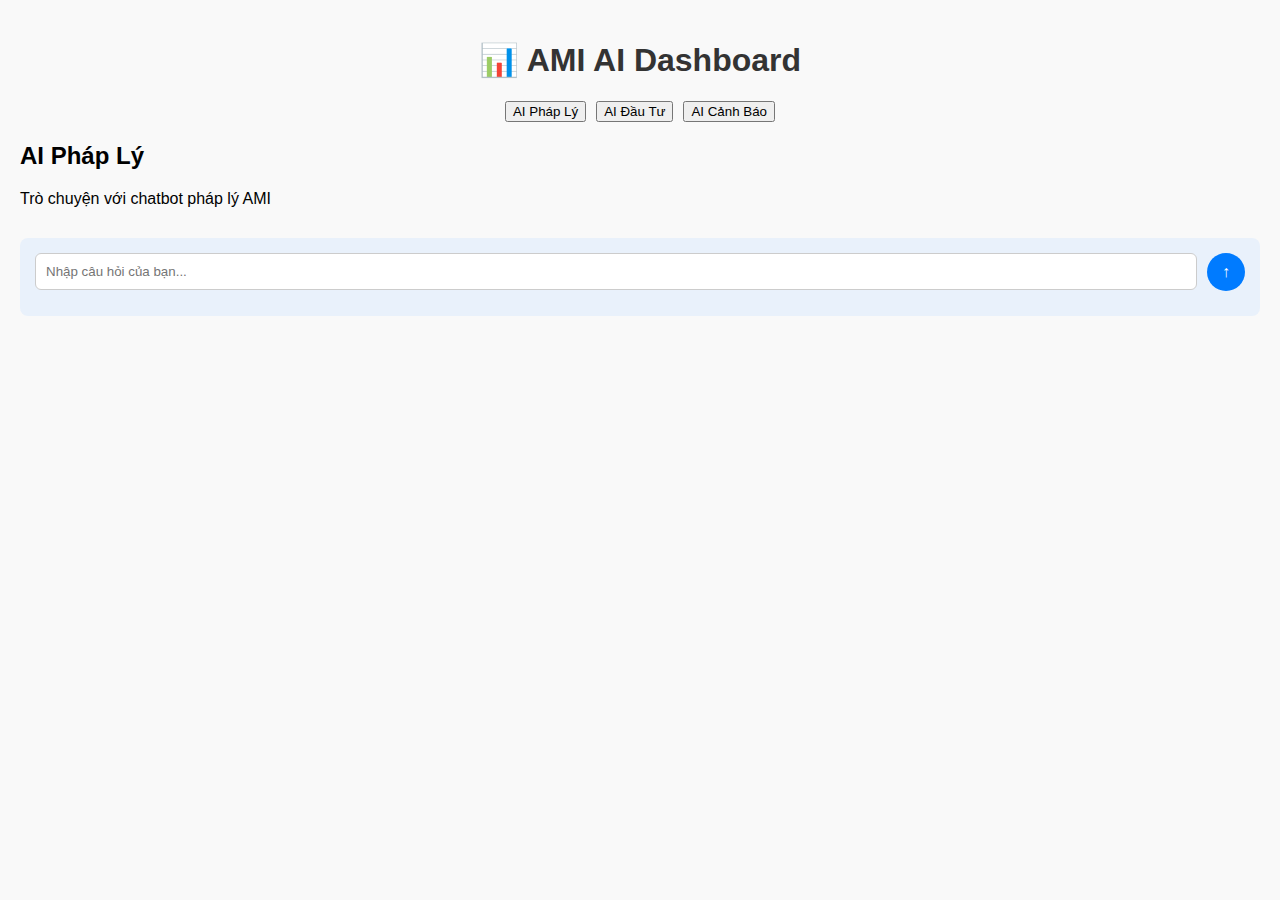
==== index.html @ 73111a36 "Update index.html" ====
<!DOCTYPE html>
<html lang="vi">
<head>
  <meta charset="UTF-8">
  <title>AMI AI Dashboard</title>
  <link rel="stylesheet" href="style.css">
  <style>
    body {
      font-family: sans-serif;
      background: #f9f9f9;
      margin: 0;
      padding: 20px;
    }
    nav {
      display: flex;
      justify-content: center;
      gap: 10px;
      margin-bottom: 20px;
    }
    button:hover {
      background-color: #0056b3;
    }
    .tab {
      display: none;
    }
    .tab.active {
      display: block;
    }
    .chatbox {
      margin-top: 30px;
      padding: 15px;
      background: #e9f1fb;
      border-radius: 8px;
      display: flex;
      flex-direction: column;
      gap: 10px;
    }
    .chatbox input {
      width: 100%;
      padding: 10px;
      border-radius: 6px;
      border: 1px solid #ccc;
    }
    .chatbox input:focus {
      outline: none;
      border-color: #007bff;
    }
    .chat-history {
      display: flex;
      flex-direction: column;
      gap: 10px;
    }
    .chat-entry {
      background: white;
      padding: 10px;
      border-radius: 5px;
    }
    .chat-question {
      font-weight: bold;
      color: #007bff;
    }
    .chat-answer {
      margin-top: 5px;
    }
    table {
      width: 100%;
      border-collapse: collapse;
      margin-top: 10px;
      background: white;
    }
    th, td {
      padding: 10px;
      border: 1px solid #ccc;
      text-align: left;
    }
    th {
      background: #f0f0f0;
    }
    .risk-cao {
      background-color: #ffd6d6;
    }
    .risk-trungbinh {
      background-color: #fff5cc;
    }
    .risk-thap {
      background-color: #ddffdd;
    }
  </style>
</head>
<body>
  <h1>📊 AMI AI Dashboard</h1>

  <nav>
    <button onclick="showTab('legal')">AI Pháp Lý</button>
    <button onclick="showTab('investment')">AI Đầu Tư</button>
    <button onclick="showTab('risk')">AI Cảnh Báo</button>
  </nav>

  <!-- TAB PHÁP LÝ -->
  <div id="tab-legal" class="tab active">
    <h2>AI Pháp Lý</h2>
    <p>Trò chuyện với chatbot pháp lý AMI</p>
    <div class="chatbox">
      <div style="display: flex; gap: 10px; align-items: center;">
        <input id="legal-chat-input" type="text" placeholder="Nhập câu hỏi của bạn..." style="flex: 1" onkeydown="if(event.key==='Enter'){ askLegalBot(); }">
        <button onclick="askLegalBot()" style="background: #007bff; border: none; padding: 10px 15px; border-radius: 50%; color: white; font-size: 16px; cursor: pointer;">
          ↑
        </button>
      </div>
      <div id="legal-chat-response" class="chat-history"></div>
    </div>
  </div>

  <!-- TAB ĐẦU TƯ -->
  <div id="tab-investment" class="tab">
    <h2>AI Quản Lý Đầu Tư</h2>
    <p>Theo dõi dòng tiền giữa các pháp nhân và báo cáo AI cho từng dự án.</p>
    <table>
      <thead>
        <tr>
          <th>Dự Án</th>
          <th>Ngày COD</th>
          <th>Nghiệm Thu</th>
          <th>Giá FIT kỳ vọng</th>
        </tr>
      </thead>
      <tbody>
        <tr>
          <td>Khánh Hòa - AMI</td>
          <td>04/05/2019 / 26/06/2019</td>
          <td>11/09/2019</td>
          <td>FIT 1 (9,35 cent/kWh)</td>
        </tr>
        <tr>
          <td>BT1 - AMI</td>
          <td>26/10/2021</td>
          <td>-</td>
          <td>FIT 1</td>
        </tr>
        <tr>
          <td>BMT - AMI</td>
          <td>Sau COD</td>
          <td>-</td>
          <td>FIT 1</td>
        </tr>
      </tbody>
    </table>
  </div>

  <!-- TAB CẢNH BÁO -->
  <div id="tab-risk" class="tab">
    <h2>AI Cảnh Báo Rủi Ro</h2>
    <p>Phát hiện chênh lệch nghiệm thu - COD hoặc thiếu giấy phép...</p>
    <button onclick="loadLegalData()">Hiển thị kết quả phân tích pháp lý</button>
    <table>
      <thead>
        <tr>
          <th>Dự Án</th>
          <th>Ngày COD</th>
          <th>Nghiệm Thu</th>
          <th>FIT</th>
          <th>Nguy Cơ</th>
          <th>Khuyến Nghị</th>
        </tr>
      </thead>
      <tbody id="legal-data"></tbody>
    </table>
  </div>

  <!-- SCRIPT -->
  <script>
    // Hàm xóa dấu tiếng Việt
    function removeVietnameseTones(str) {
      return str.normalize("NFD")
        .replace(/[\u0300-\u036f]/g, "")
        .replace(/đ/g, "d").replace(/Đ/g, "D");
    }

    // Dữ liệu chatbot
    const faqData = {
      "thuế": {
        "thuế thu nhập cá nhân là gì": "Thuế TNCN là khoản tiền mà cá nhân phải nộp khi có thu nhập chịu thuế theo quy định.",
        "doanh nghiệp có phải đóng thuế gtgt không": "Doanh nghiệp có doanh thu đều phải kê khai và nộp thuế GTGT nếu không thuộc diện miễn."
      },
      "lao động": {
        "hợp đồng lao động có bắt buộc công chứng không": "Không. Hợp đồng lao động không bắt buộc công chứng, trừ một số trường hợp đặc biệt.",
        "người lao động nghỉ việc có cần báo trước không": "Có. Thông thường cần báo trước 30 ngày (hợp đồng xác định thời hạn)."
      },
      "hợp đồng": {
        "hợp đồng miệng có giá trị pháp lý không": "Có. Nhưng rất khó chứng minh khi xảy ra tranh chấp nếu không có bằng chứng đi kèm.",
        "phạt vi phạm trong hợp đồng là bao nhiêu": "Phạt vi phạm không vượt quá 8% giá trị phần nghĩa vụ vi phạm (theo Luật Thương mại)."
      },
      "sở hữu trí tuệ": {
        "đăng ký bản quyền logo ở đâu": "Tại Cục Bản quyền tác giả - Bộ Văn hóa, Thể thao và Du lịch.",
        "logo chưa đăng ký có được bảo vệ không": "Chưa. Logo cần đăng ký để có hiệu lực pháp lý và được pháp luật bảo hộ."
      }
    };

    // Hàm xử lý chatbot
    function askLegalBot() {
      const inputEl = document.getElementById("legal-chat-input");
      const inputRaw = inputEl.value.trim();
      const input = removeVietnameseTones(inputRaw.toLowerCase());
      const responseDiv = document.getElementById("legal-chat-response");
      if (!input) return;

      // Đếm số lượt hỏi
      let questionCount = parseInt(localStorage.getItem("questionCount") || "0");
      questionCount += 1;
      localStorage.setItem("questionCount", questionCount);

      if (questionCount > 10) {
        const entry = document.createElement("div");
        entry.className = "chat-entry";
        entry.innerHTML = `<div class='chat-question'>❓ ${inputRaw}</div><div class='chat-answer'>❌ Bạn đã sử dụng hết 10 câu hỏi miễn phí. Vui lòng trả phí để tiếp tục (liên hệ: support@ami.ai).</div>`;
        responseDiv.prepend(entry);
        inputEl.value = "";
        responseDiv.scrollTop = 0;
        return;
      }

      let found = false;
      let answer = "";

      for (const [topic, questions] of Object.entries(faqData)) {
        for (const [question, ans] of Object.entries(questions)) {
          const keyword = removeVietnameseTones(question.toLowerCase());
          if (input.includes(keyword) || keyword.includes(input)) {
            answer = "🧠 " + ans;
            found = true;
            break;
          }
        }
        if (found) break;
      }

      if (!found) {
        answer = "❗ Câu hỏi này cần tư vấn từ chuyên gia,<br>vui lòng đặt lịch tư vấn (500.000đ/30 phút)";
      }

      const entry = document.createElement("div");
      entry.className = "chat-entry";
      entry.innerHTML = `<div class='chat-question'>❓ ${inputRaw}</div><div class='chat-answer'>${answer}</div>`;
      responseDiv.prepend(entry);
      inputEl.value = "";
      responseDiv.scrollTop = 0;
    }

    // Hiển thị tab
    function showTab(id) {
      document.querySelectorAll('.tab').forEach(tab => tab.classList.remove('active'));
      document.getElementById('tab-' + id).classList.add('active');
    }

    // Load bảng cảnh báo rủi ro
    function loadLegalData() {
      const projectsLegal = [
        {
          name: "Khánh Hòa - AMI",
          cod: "26/06/2019",
          acceptance: "11/09/2019",
          fit: "FIT 1",
          risk: "cao",
          recommendation: "Cung cấp biên bản nộp hồ sơ từ tháng 7/2019 để chứng minh thiện chí tuân thủ trước Thông tư 10/2023."
        },
        {
          name: "BT1 - AMI",
          cod: "16/10/2021",
          acceptance: "26/10/2021",
          fit: "FIT 1",
          risk: "trungbinh",
          recommendation: "Cân nhắc dời ngày COD về sau nghiệm thu để hợp thức FIT 1 và giảm nguy cơ hồi tố."
        },
        {
          name: "BMT - AMI",
          cod: "Đang xác minh",
          acceptance: "Sau COD",
          fit: "FIT 1",
          risk: "cao",
          recommendation: "Bổ sung giấy phép hoạt động thủy lộ và lập luận về bản chất pháp lý quyền sử dụng đất."
        }
      ];

      const tbody = document.getElementById("legal-data");
      tbody.innerHTML = "";
      projectsLegal.forEach(p => {
        const row = document.createElement("tr");
        row.className = `risk-${p.risk}`;
        row.innerHTML = `
          <td>${p.name}</td>
          <td>${p.cod}</td>
          <td>${p.acceptance}</td>
          <td>${p.fit}</td>
          <td>${p.risk.toUpperCase()}</td>
          <td>${p.recommendation}</td>
        `;
        tbody.appendChild(row);
      });
    }
  </script>
</body>
</html>
---- style.css ----
body {
  font-family: sans-serif;
  padding: 20px;
  background: #f9f9f9;
}

h1 {
  text-align: center;
  color: #333;
}

table {
  width: 100%;
  border-collapse: collapse;
  background: white;
  margin-top: 20px;
  box-shadow: 0 2px 10px rgba(0, 0, 0, 0.1);
}

th, td {
  padding: 12px;
  border: 1px solid #ccc;
  text-align: left;
}

th {
  background: #eee;
}

.risk-cao {
  background: #ffe5e5;
}

.risk-trung_binh {
  background: #fff8cc;
}

.risk-thap {
  background: #e5ffe5;
}
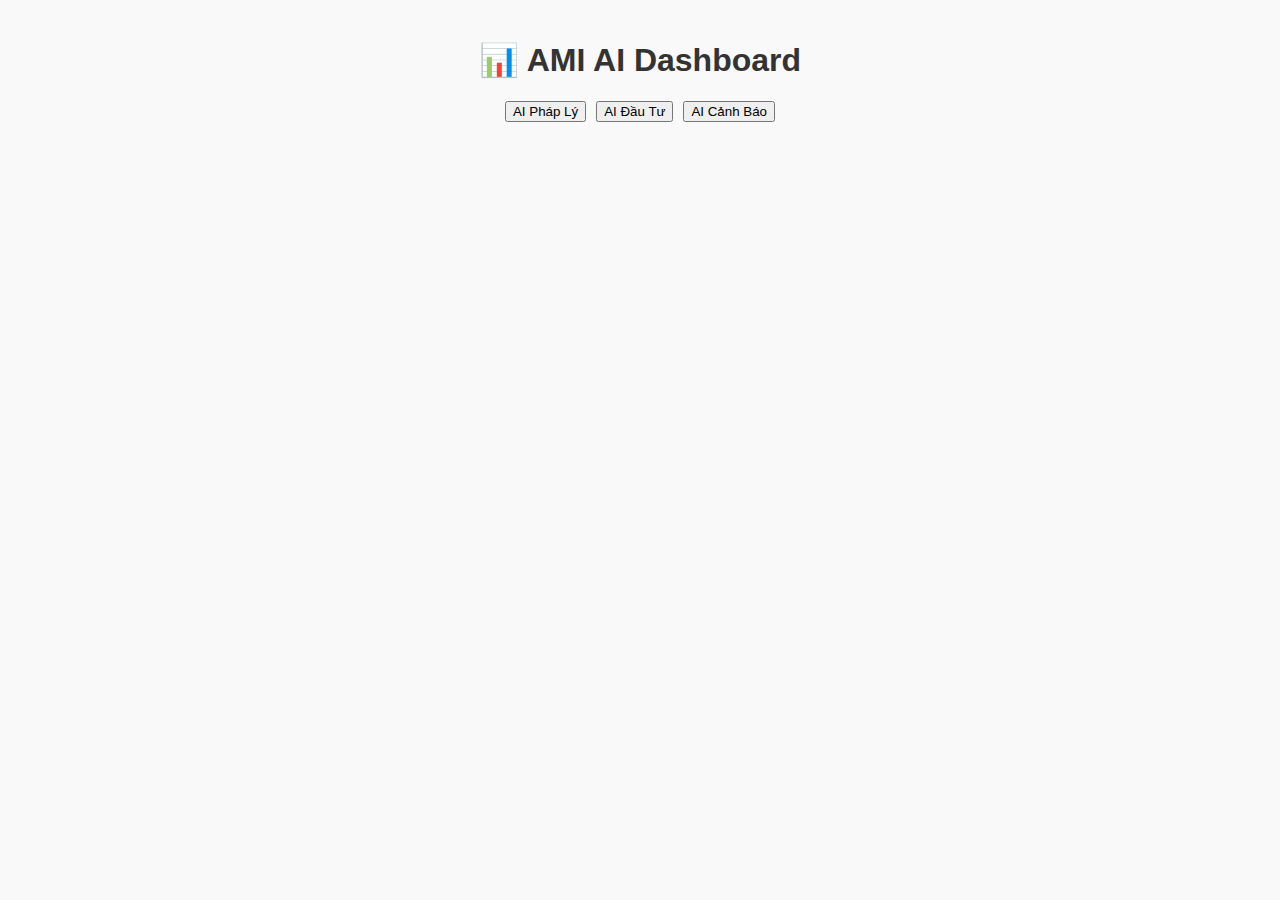
==== commit 77079922: "Update index.html" ====
--- a/index.html
+++ b/index.html
@@ -96,8 +96,7 @@
     <button onclick="showTab('risk')">AI Cảnh Báo</button>
   </nav>
 
-  <!-- TAB PHÁP LÝ -->
-  <div id="tab-legal" class="tab active">
+  <div id="tab-legal" class="tab">
     <h2>AI Pháp Lý</h2>
     <p>Trò chuyện với chatbot pháp lý AMI</p>
     <div class="chatbox">
@@ -111,7 +110,6 @@
     </div>
   </div>
 
-  <!-- TAB ĐẦU TƯ -->
   <div id="tab-investment" class="tab">
     <h2>AI Quản Lý Đầu Tư</h2>
     <p>Theo dõi dòng tiền giữa các pháp nhân và báo cáo AI cho từng dự án.</p>
@@ -147,7 +145,6 @@
     </table>
   </div>
 
-  <!-- TAB CẢNH BÁO -->
   <div id="tab-risk" class="tab">
     <h2>AI Cảnh Báo Rủi Ro</h2>
     <p>Phát hiện chênh lệch nghiệm thu - COD hoặc thiếu giấy phép...</p>
@@ -167,136 +164,121 @@
     </table>
   </div>
 
-  <!-- SCRIPT -->
-  <script>
-    // Hàm xóa dấu tiếng Việt
-    function removeVietnameseTones(str) {
-      return str.normalize("NFD")
-        .replace(/[\u0300-\u036f]/g, "")
-        .replace(/đ/g, "d").replace(/Đ/g, "D");
-    }
-
-    // Dữ liệu chatbot
-    const faqData = {
-      "thuế": {
-        "thuế thu nhập cá nhân là gì": "Thuế TNCN là khoản tiền mà cá nhân phải nộp khi có thu nhập chịu thuế theo quy định.",
-        "doanh nghiệp có phải đóng thuế gtgt không": "Doanh nghiệp có doanh thu đều phải kê khai và nộp thuế GTGT nếu không thuộc diện miễn."
-      },
-      "lao động": {
-        "hợp đồng lao động có bắt buộc công chứng không": "Không. Hợp đồng lao động không bắt buộc công chứng, trừ một số trường hợp đặc biệt.",
-        "người lao động nghỉ việc có cần báo trước không": "Có. Thông thường cần báo trước 30 ngày (hợp đồng xác định thời hạn)."
-      },
-      "hợp đồng": {
-        "hợp đồng miệng có giá trị pháp lý không": "Có. Nhưng rất khó chứng minh khi xảy ra tranh chấp nếu không có bằng chứng đi kèm.",
-        "phạt vi phạm trong hợp đồng là bao nhiêu": "Phạt vi phạm không vượt quá 8% giá trị phần nghĩa vụ vi phạm (theo Luật Thương mại)."
-      },
-      "sở hữu trí tuệ": {
-        "đăng ký bản quyền logo ở đâu": "Tại Cục Bản quyền tác giả - Bộ Văn hóa, Thể thao và Du lịch.",
-        "logo chưa đăng ký có được bảo vệ không": "Chưa. Logo cần đăng ký để có hiệu lực pháp lý và được pháp luật bảo hộ."
+<script>
+// Hàm loại bỏ dấu tiếng Việt
+function removeDiacritics(str) {
+  return str
+    .normalize("NFD")
+    .replace(/[\u0300-\u036f]/g, "")
+    .replace(/đ/g, "d")
+    .replace(/Đ/g, "D");
+}
+
+const faqData = {
+  "thuế": {
+    "thuế thu nhập cá nhân là gì": "Thuế TNCN là khoản tiền mà cá nhân phải nộp khi có thu nhập chịu thuế theo quy định.",
+    "doanh nghiệp có phải đóng thuế gtgt không": "Doanh nghiệp có doanh thu đều phải kê khai và nộp thuế GTGT nếu không thuộc diện miễn."
+  },
+  "lao động": {
+    "hợp đồng lao động có bắt buộc công chứng không": "Không. Hợp đồng lao động không bắt buộc công chứng, trừ một số trường hợp đặc biệt.",
+    "người lao động nghỉ việc có cần báo trước không": "Có. Thông thường cần báo trước 30 ngày (hợp đồng xác định thời hạn)."
+  },
+  "hợp đồng": {
+    "hợp đồng miệng có giá trị pháp lý không": "Có. Nhưng rất khó chứng minh khi xảy ra tranh chấp nếu không có bằng chứng đi kèm.",
+    "phạt vi phạm trong hợp đồng là bao nhiêu": "Phạt vi phạm không vượt quá 8% giá trị phần nghĩa vụ vi phạm (theo Luật Thương mại)."
+  },
+  "sở hữu trí tuệ": {
+    "đăng ký bản quyền logo ở đâu": "Tại Cục Bản quyền tác giả - Bộ Văn hóa, Thể thao và Du lịch.",
+    "logo chưa đăng ký có được bảo vệ không": "Chưa. Logo cần đăng ký để có hiệu lực pháp lý và được pháp luật bảo hộ."
+  }
+};
+
+function askLegalBot() {
+  const inputEl = document.getElementById("legal-chat-input");
+  const input = inputEl.value.trim();
+  const responseDiv = document.getElementById("legal-chat-response");
+  if (!input) return;
+
+  // Chuyển input về không dấu để so sánh
+  const inputNoDiacritics = removeDiacritics(input.toLowerCase());
+
+  // Xử lý câu hỏi
+  let found = false;
+  let answer = "";
+  for (const [topic, questions] of Object.entries(faqData)) {
+    for (const [question, ans] of Object.entries(questions)) {
+      // Chuyển câu hỏi trong faqData về không dấu
+      const questionNoDiacritics = removeDiacritics(question.toLowerCase());
+      if (inputNoDiacritics.includes(questionNoDiacritics)) {
+        answer = "🧠 " + ans;
+        found = true;
+        break;
       }
-    };
-
-    // Hàm xử lý chatbot
-    function askLegalBot() {
-      const inputEl = document.getElementById("legal-chat-input");
-      const inputRaw = inputEl.value.trim();
-      const input = removeVietnameseTones(inputRaw.toLowerCase());
-      const responseDiv = document.getElementById("legal-chat-response");
-      if (!input) return;
-
-      // Đếm số lượt hỏi
-      let questionCount = parseInt(localStorage.getItem("questionCount") || "0");
-      questionCount += 1;
-      localStorage.setItem("questionCount", questionCount);
-
-      if (questionCount > 10) {
-        const entry = document.createElement("div");
-        entry.className = "chat-entry";
-        entry.innerHTML = `<div class='chat-question'>❓ ${inputRaw}</div><div class='chat-answer'>❌ Bạn đã sử dụng hết 10 câu hỏi miễn phí. Vui lòng trả phí để tiếp tục (liên hệ: support@ami.ai).</div>`;
-        responseDiv.prepend(entry);
-        inputEl.value = "";
-        responseDiv.scrollTop = 0;
-        return;
-      }
-
-      let found = false;
-      let answer = "";
-
-      for (const [topic, questions] of Object.entries(faqData)) {
-        for (const [question, ans] of Object.entries(questions)) {
-          const keyword = removeVietnameseTones(question.toLowerCase());
-          if (input.includes(keyword) || keyword.includes(input)) {
-            answer = "🧠 " + ans;
-            found = true;
-            break;
-          }
-        }
-        if (found) break;
-      }
-
-      if (!found) {
-        answer = "❗ Câu hỏi này cần tư vấn từ chuyên gia,<br>vui lòng đặt lịch tư vấn (500.000đ/30 phút)";
-      }
-
-      const entry = document.createElement("div");
-      entry.className = "chat-entry";
-      entry.innerHTML = `<div class='chat-question'>❓ ${inputRaw}</div><div class='chat-answer'>${answer}</div>`;
-      responseDiv.prepend(entry);
-      inputEl.value = "";
-      responseDiv.scrollTop = 0;
-    }
-
-    // Hiển thị tab
-    function showTab(id) {
-      document.querySelectorAll('.tab').forEach(tab => tab.classList.remove('active'));
-      document.getElementById('tab-' + id).classList.add('active');
-    }
-
-    // Load bảng cảnh báo rủi ro
-    function loadLegalData() {
-      const projectsLegal = [
-        {
-          name: "Khánh Hòa - AMI",
-          cod: "26/06/2019",
-          acceptance: "11/09/2019",
-          fit: "FIT 1",
-          risk: "cao",
-          recommendation: "Cung cấp biên bản nộp hồ sơ từ tháng 7/2019 để chứng minh thiện chí tuân thủ trước Thông tư 10/2023."
-        },
-        {
-          name: "BT1 - AMI",
-          cod: "16/10/2021",
-          acceptance: "26/10/2021",
-          fit: "FIT 1",
-          risk: "trungbinh",
-          recommendation: "Cân nhắc dời ngày COD về sau nghiệm thu để hợp thức FIT 1 và giảm nguy cơ hồi tố."
-        },
-        {
-          name: "BMT - AMI",
-          cod: "Đang xác minh",
-          acceptance: "Sau COD",
-          fit: "FIT 1",
-          risk: "cao",
-          recommendation: "Bổ sung giấy phép hoạt động thủy lộ và lập luận về bản chất pháp lý quyền sử dụng đất."
-        }
-      ];
-
-      const tbody = document.getElementById("legal-data");
-      tbody.innerHTML = "";
-      projectsLegal.forEach(p => {
-        const row = document.createElement("tr");
-        row.className = `risk-${p.risk}`;
-        row.innerHTML = `
-          <td>${p.name}</td>
-          <td>${p.cod}</td>
-          <td>${p.acceptance}</td>
-          <td>${p.fit}</td>
-          <td>${p.risk.toUpperCase()}</td>
-          <td>${p.recommendation}</td>
-        `;
-        tbody.appendChild(row);
-      });
-    }
-  </script>
+    }
+    if (found) break;
+  }
+
+  if (!found) {
+    answer = "❗ Câu hỏi này cần tư vấn từ chuyên gia,<br>vui lòng đặt lịch tư vấn (500.000đ/30 phút)";
+  }
+
+  const entry = document.createElement("div");
+  entry.className = "chat-entry";
+  entry.innerHTML = `<div class='chat-question'>❓ ${inputEl.value}</div><div class='chat-answer'>${answer}</div>`;
+  responseDiv.prepend(entry);
+  inputEl.value = "";
+  responseDiv.scrollTop = 0;
+}
+
+function showTab(id) {
+  document.querySelectorAll('.tab').forEach(tab => tab.classList.remove('active'));
+  document.getElementById('tab-' + id).classList.add('active');
+}
+
+function loadLegalData() {
+  const projectsLegal = [
+    {
+      name: "Khánh Hòa - AMI",
+      cod: "26/06/2019",
+      acceptance: "11/09/2019",
+      fit: "FIT 1",
+      risk: "cao",
+      recommendation: "Cung cấp biên bản nộp hồ sơ từ tháng 7/2019 để chứng minh thiện chí tuân thủ trước Thông tư 10/2023."
+    },
+    {
+      name: "BT1 - AMI",
+      cod: "16/10/2021",
+      acceptance: "26/10/2021",
+      fit: "FIT 1",
+      risk: "trungbinh",
+      recommendation: "Cân nhắc dời ngày COD về sau nghiệm thu để hợp thức FIT 1 và giảm nguy cơ hồi tố."
+    },
+    {
+      name: "BMT - AMI",
+      cod: "Đang xác minh",
+      acceptance: "Sau COD",
+      fit: "FIT 1",
+      risk: "cao",
+      recommendation: "Bổ sung giấy phép hoạt động thủy lộ và lập luận về bản chất pháp lý quyền sử dụng đất."
+    }
+  ];
+
+  const tbody = document.getElementById("legal-data");
+  tbody.innerHTML = "";
+  projectsLegal.forEach(p => {
+    const row = document.createElement("tr");
+    row SrinivasanclassName = `risk-${p.risk}`;
+    row.innerHTML = `
+      <td>${p.name}</td>
+      <td>${p.cod}</td>
+      <td>${p.acceptance}</td>
+      <td>${p.fit}</td>
+      <td>${p.risk.toUpperCase()}</td>
+      <td>${p.recommendation}</td>
+    `;
+    tbody.appendChild(row);
+  });
+}
+</script>
 </body>
 </html>
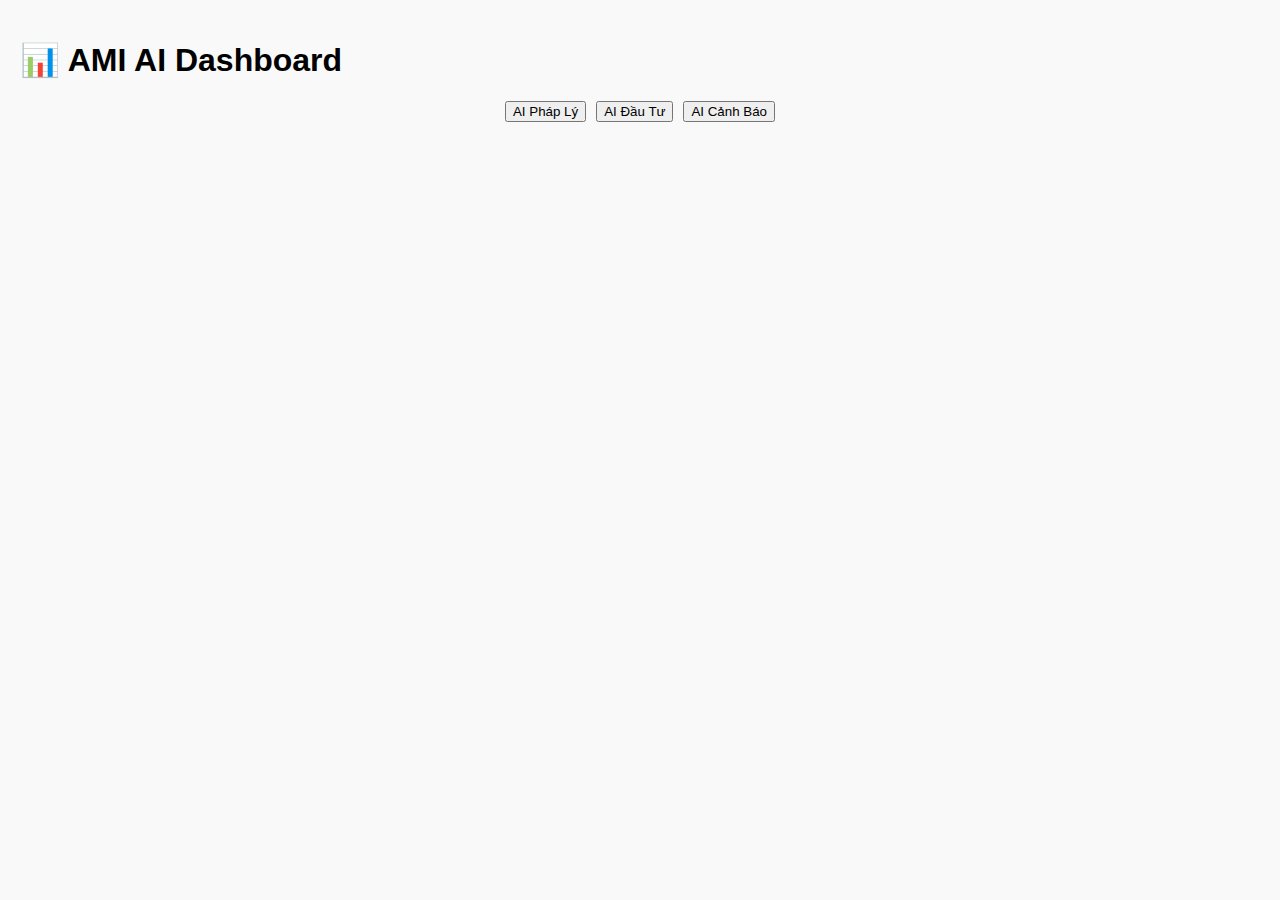
==== commit 8e96522a: "Update index.html" ====
--- a/index.html
+++ b/index.html
@@ -3,8 +3,8 @@
 <head>
   <meta charset="UTF-8">
   <title>AMI AI Dashboard</title>
-  <link rel="stylesheet" href="style.css">
   <style>
+    /* Giữ nguyên CSS của cậu */
     body {
       font-family: sans-serif;
       background: #f9f9f9;
@@ -110,118 +110,97 @@
     </div>
   </div>
 
+  <!-- Giữ nguyên các tab khác -->
   <div id="tab-investment" class="tab">
     <h2>AI Quản Lý Đầu Tư</h2>
-    <p>Theo dõi dòng tiền giữa các pháp nhân và báo cáo AI cho từng dự án.</p>
-    <table>
-      <thead>
-        <tr>
-          <th>Dự Án</th>
-          <th>Ngày COD</th>
-          <th>Nghiệm Thu</th>
-          <th>Giá FIT kỳ vọng</th>
-        </tr>
-      </thead>
-      <tbody>
-        <tr>
-          <td>Khánh Hòa - AMI</td>
-          <td>04/05/2019 / 26/06/2019</td>
-          <td>11/09/2019</td>
-          <td>FIT 1 (9,35 cent/kWh)</td>
-        </tr>
-        <tr>
-          <td>BT1 - AMI</td>
-          <td>26/10/2021</td>
-          <td>-</td>
-          <td>FIT 1</td>
-        </tr>
-        <tr>
-          <td>BMT - AMI</td>
-          <td>Sau COD</td>
-          <td>-</td>
-          <td>FIT 1</td>
-        </tr>
-      </tbody>
-    </table>
+    <!-- ... (giữ nguyên nội dung tab investment) ... -->
   </div>
 
   <div id="tab-risk" class="tab">
     <h2>AI Cảnh Báo Rủi Ro</h2>
-    <p>Phát hiện chênh lệch nghiệm thu - COD hoặc thiếu giấy phép...</p>
-    <button onclick="loadLegalData()">Hiển thị kết quả phân tích pháp lý</button>
-    <table>
-      <thead>
-        <tr>
-          <th>Dự Án</th>
-          <th>Ngày COD</th>
-          <th>Nghiệm Thu</th>
-          <th>FIT</th>
-          <th>Nguy Cơ</th>
-          <th>Khuyến Nghị</th>
-        </tr>
-      </thead>
-      <tbody id="legal-data"></tbody>
-    </table>
+    <!-- ... (giữ nguyên nội dung tab risk) ... -->
   </div>
 
 <script>
-// Hàm loại bỏ dấu tiếng Việt
-function removeDiacritics(str) {
-  return str
-    .normalize("NFD")
-    .replace(/[\u0300-\u036f]/g, "")
-    .replace(/đ/g, "d")
-    .replace(/Đ/g, "D");
-}
-
 const faqData = {
   "thuế": {
-    "thuế thu nhập cá nhân là gì": "Thuế TNCN là khoản tiền mà cá nhân phải nộp khi có thu nhập chịu thuế theo quy định.",
-    "doanh nghiệp có phải đóng thuế gtgt không": "Doanh nghiệp có doanh thu đều phải kê khai và nộp thuế GTGT nếu không thuộc diện miễn."
+    "thuế thu nhập cá nhân là gì": {
+      answer: "Thuế TNCN là khoản tiền mà cá nhân phải nộp khi có thu nhập chịu thuế theo quy định.",
+      keywords: ["thuế", "thu nhập", "cá nhân", "tncn", "nộp"]
+    },
+    "doanh nghiệp có phải đóng thuế gtgt không": {
+      answer: "Doanh nghiệp có doanh thu đều phải kê khai và nộp thuế GTGT nếu không thuộc diện miễn.",
+      keywords: ["doanh nghiệp", "thuế", "gtgt", "giá trị", "gia tăng", "kê khai", "nộp"]
+    }
   },
   "lao động": {
-    "hợp đồng lao động có bắt buộc công chứng không": "Không. Hợp đồng lao động không bắt buộc công chứng, trừ một số trường hợp đặc biệt.",
-    "người lao động nghỉ việc có cần báo trước không": "Có. Thông thường cần báo trước 30 ngày (hợp đồng xác định thời hạn)."
+    "hợp đồng lao động có bắt buộc công chứng không": {
+      answer: "Không. Hợp đồng lao động không bắt buộc công chứng, trừ một số trường hợp đặc biệt.",
+      keywords: ["hợp đồng", "lao động", "công chứng", "bắt buộc"]
+    },
+    "người lao động nghỉ việc có cần báo trước không": {
+      answer: "Có. Thông thường cần báo trước 30 ngày (hợp đồng xác định thời hạn).",
+      keywords: ["lao động", "nghỉ việc", "báo trước", "người lao động"]
+    }
   },
   "hợp đồng": {
-    "hợp đồng miệng có giá trị pháp lý không": "Có. Nhưng rất khó chứng minh khi xảy ra tranh chấp nếu không có bằng chứng đi kèm.",
-    "phạt vi phạm trong hợp đồng là bao nhiêu": "Phạt vi phạm không vượt quá 8% giá trị phần nghĩa vụ vi phạm (theo Luật Thương mại)."
+    "hợp đồng miệng có giá trị pháp lý không": {
+      answer: "Có. Nhưng rất khó chứng minh khi xảy ra tranh chấp nếu không có bằng chứng đi kèm.",
+      keywords: ["hợp đồng", "miệng", "giá trị", "pháp lý", "tranh chấp"]
+    },
+    "phạt vi phạm trong hợp đồng là bao nhiêu": {
+      answer: "Phạt vi phạm không vượt quá 8% giá trị phần nghĩa vụ vi phạm (theo Luật Thương mại).",
+      keywords: ["phạt", "vi phạm", "hợp đồng", "nghĩa vụ", "thương mại"]
+    }
   },
   "sở hữu trí tuệ": {
-    "đăng ký bản quyền logo ở đâu": "Tại Cục Bản quyền tác giả - Bộ Văn hóa, Thể thao và Du lịch.",
-    "logo chưa đăng ký có được bảo vệ không": "Chưa. Logo cần đăng ký để có hiệu lực pháp lý và được pháp luật bảo hộ."
+    "đăng ký bản quyền logo ở đâu": {
+      answer: "Tại Cục Bản quyền tác giả - Bộ Văn hóa, Thể thao và Du lịch.",
+      keywords: ["đăng ký", "bản quyền", "logo", "cục bản quyền", "văn hóa"]
+    },
+    "logo chưa đăng ký có được bảo vệ không": {
+      answer: "Chưa. Logo cần đăng ký để có hiệu lực pháp lý và được pháp luật bảo hộ.",
+      keywords: ["logo", "đăng ký", "bảo vệ", "pháp lý", "bản quyền"]
+    }
   }
 };
 
 function askLegalBot() {
   const inputEl = document.getElementById("legal-chat-input");
-  const input = inputEl.value.trim();
+  const input = inputEl.value.trim().toLowerCase();
   const responseDiv = document.getElementById("legal-chat-response");
   if (!input) return;
 
-  // Chuyển input về không dấu để so sánh
-  const inputNoDiacritics = removeDiacritics(input.toLowerCase());
-
-  // Xử lý câu hỏi
-  let found = false;
-  let answer = "";
+  // Tách câu hỏi thành các từ
+  const inputWords = input.split(/\s+/).filter(word => word.length > 2); // Lọc từ ngắn để giảm nhiễu
+  let bestMatch = null;
+  let maxScore = 0;
+  const minScoreThreshold = 2; // Ngưỡng tối thiểu để chấp nhận câu trả lời
+
+  // Duyệt qua faqData để tìm câu hỏi khớp nhất
   for (const [topic, questions] of Object.entries(faqData)) {
-    for (const [question, ans] of Object.entries(questions)) {
-      // Chuyển câu hỏi trong faqData về không dấu
-      const questionNoDiacritics = removeDiacritics(question.toLowerCase());
-      if (inputNoDiacritics.includes(questionNoDiacritics)) {
-        answer = "🧠 " + ans;
-        found = true;
-        break;
+    for (const [question, data] of Object.entries(questions)) {
+      let score = 0;
+      // Đếm số từ khóa khớp
+      data.keywords.forEach(keyword => {
+        if (inputWords.some(word => word.includes(keyword) || keyword.includes(word))) {
+          score++;
+        }
+      });
+      // Cập nhật nếu điểm cao hơn
+      if (score > maxScore && score >= minScoreThreshold) {
+        maxScore = score;
+        bestMatch = { question, answer: data.answer };
       }
     }
-    if (found) break;
   }
 
-  if (!found) {
-    answer = "❗ Câu hỏi này cần tư vấn từ chuyên gia,<br>vui lòng đặt lịch tư vấn (500.000đ/30 phút)";
-  }
-
+  // Tạo câu trả lời
+  const answer = bestMatch
+    ? `🧠 ${bestMatch.answer}`
+    : "❗ Câu hỏi này cần tư vấn từ chuyên gia,<br>vui lòng đặt lịch tư vấn (500.000đ/30 phút)";
+
+  // Thêm tin nhắn vào lịch sử
   const entry = document.createElement("div");
   entry.className = "chat-entry";
   entry.innerHTML = `<div class='chat-question'>❓ ${inputEl.value}</div><div class='chat-answer'>${answer}</div>`;
@@ -236,6 +215,7 @@
 }
 
 function loadLegalData() {
+  // Giữ nguyên hàm loadLegalData
   const projectsLegal = [
     {
       name: "Khánh Hòa - AMI",
@@ -267,7 +247,7 @@
   tbody.innerHTML = "";
   projectsLegal.forEach(p => {
     const row = document.createElement("tr");
-    row SrinivasanclassName = `risk-${p.risk}`;
+    row.className = `risk-${p.risk}`;
     row.innerHTML = `
       <td>${p.name}</td>
       <td>${p.cod}</td>
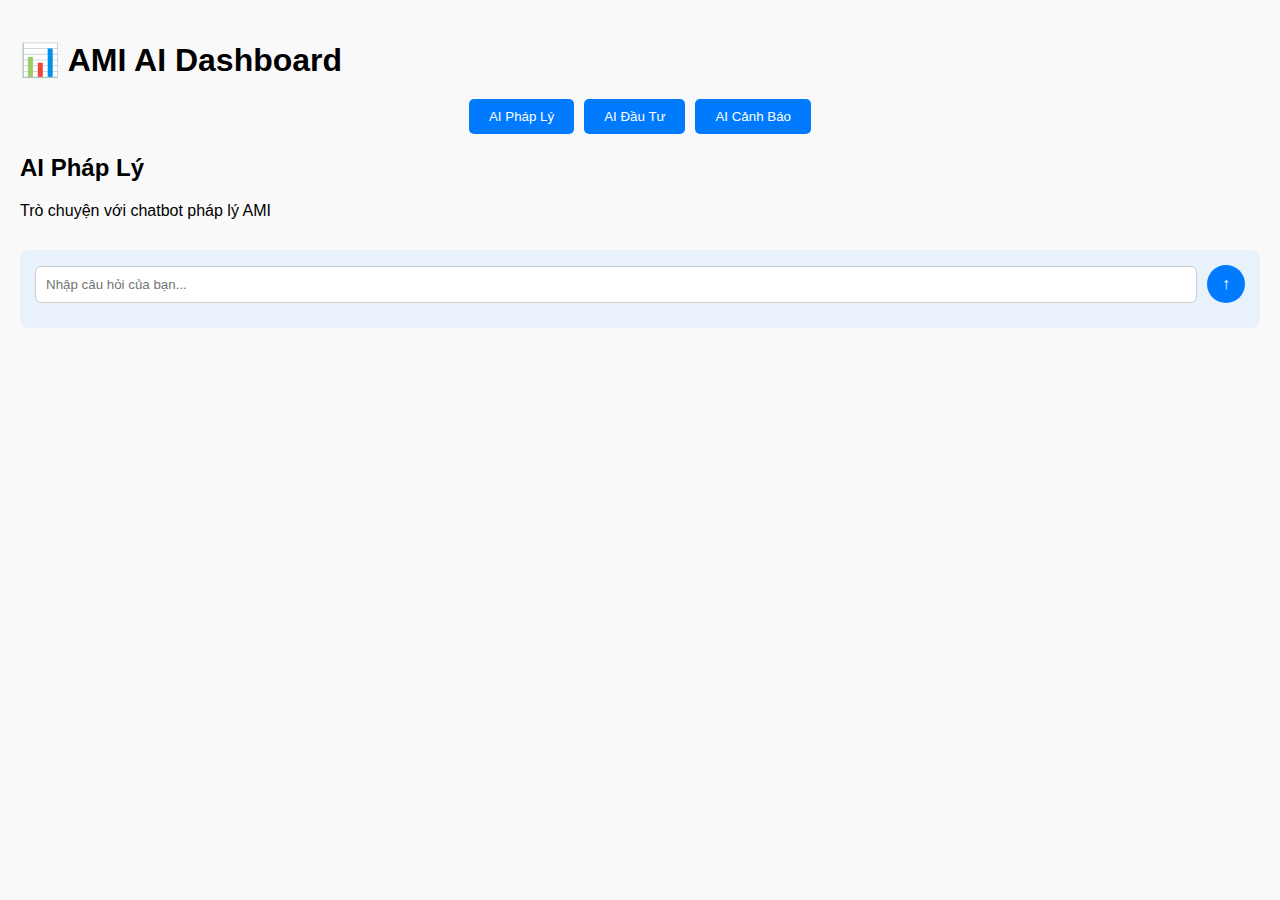
==== commit c97f398e: "Update index.html" ====
--- a/index.html
+++ b/index.html
@@ -4,12 +4,14 @@
   <meta charset="UTF-8">
   <title>AMI AI Dashboard</title>
   <style>
-    /* Giữ nguyên CSS của cậu */
     body {
       font-family: sans-serif;
       background: #f9f9f9;
       margin: 0;
       padding: 20px;
+    }
+    h1 {
+      margin-bottom: 20px;
     }
     nav {
       display: flex;
@@ -17,8 +19,16 @@
       gap: 10px;
       margin-bottom: 20px;
     }
-    button:hover {
-      background-color: #0056b3;
+    nav button {
+      background: #007bff;
+      color: white;
+      border: none;
+      padding: 10px 20px;
+      border-radius: 5px;
+      cursor: pointer;
+    }
+    nav button:hover {
+      background: #0056b3;
     }
     .tab {
       display: none;
@@ -40,15 +50,27 @@
       padding: 10px;
       border-radius: 6px;
       border: 1px solid #ccc;
+      box-sizing: border-box;
     }
     .chatbox input:focus {
       outline: none;
       border-color: #007bff;
     }
+    .chatbox button {
+      background: #007bff;
+      border: none;
+      padding: 10px 15px;
+      border-radius: 50%;
+      color: white;
+      font-size: 16px;
+      cursor: pointer;
+    }
     .chat-history {
       display: flex;
       flex-direction: column;
       gap: 10px;
+      max-height: 300px;
+      overflow-y: auto;
     }
     .chat-entry {
       background: white;
@@ -62,29 +84,6 @@
     .chat-answer {
       margin-top: 5px;
     }
-    table {
-      width: 100%;
-      border-collapse: collapse;
-      margin-top: 10px;
-      background: white;
-    }
-    th, td {
-      padding: 10px;
-      border: 1px solid #ccc;
-      text-align: left;
-    }
-    th {
-      background: #f0f0f0;
-    }
-    .risk-cao {
-      background-color: #ffd6d6;
-    }
-    .risk-trungbinh {
-      background-color: #fff5cc;
-    }
-    .risk-thap {
-      background-color: #ddffdd;
-    }
   </style>
 </head>
 <body>
@@ -96,29 +95,28 @@
     <button onclick="showTab('risk')">AI Cảnh Báo</button>
   </nav>
 
-  <div id="tab-legal" class="tab">
+  <div id="tab-legal" class="tab active">
     <h2>AI Pháp Lý</h2>
     <p>Trò chuyện với chatbot pháp lý AMI</p>
     <div class="chatbox">
       <div style="display: flex; gap: 10px; align-items: center;">
-        <input id="legal-chat-input" type="text" placeholder="Nhập câu hỏi của bạn..." style="flex: 1" onkeydown="if(event.key==='Enter'){ askLegalBot(); }">
-        <button onclick="askLegalBot()" style="background: #007bff; border: none; padding: 10px 15px; border-radius: 50%; color: white; font-size: 16px; cursor: pointer;">
-          ↑
-        </button>
+        <input id="legal-chat-input" type="text" placeholder="Nhập câu hỏi của bạn..." onkeydown="if(event.key==='Enter'){ askLegalBot(); }">
+        <button onclick="askLegalBot()">↑</button>
       </div>
       <div id="legal-chat-response" class="chat-history"></div>
     </div>
   </div>
 
-  <!-- Giữ nguyên các tab khác -->
   <div id="tab-investment" class="tab">
     <h2>AI Quản Lý Đầu Tư</h2>
-    <!-- ... (giữ nguyên nội dung tab investment) ... -->
+    <p>Theo dõi dòng tiền giữa các pháp nhân và báo cáo AI cho từng dự án.</p>
+    <!-- Thêm nội dung bảng đầu tư nếu cần -->
   </div>
 
   <div id="tab-risk" class="tab">
     <h2>AI Cảnh Báo Rủi Ro</h2>
-    <!-- ... (giữ nguyên nội dung tab risk) ... -->
+    <p>Phát hiện chênh lệch nghiệm thu - COD hoặc thiếu giấy phép...</p>
+    <!-- Thêm nội dung bảng rủi ro nếu cần -->
   </div>
 
 <script>
@@ -137,30 +135,6 @@
     "hợp đồng lao động có bắt buộc công chứng không": {
       answer: "Không. Hợp đồng lao động không bắt buộc công chứng, trừ một số trường hợp đặc biệt.",
       keywords: ["hợp đồng", "lao động", "công chứng", "bắt buộc"]
-    },
-    "người lao động nghỉ việc có cần báo trước không": {
-      answer: "Có. Thông thường cần báo trước 30 ngày (hợp đồng xác định thời hạn).",
-      keywords: ["lao động", "nghỉ việc", "báo trước", "người lao động"]
-    }
-  },
-  "hợp đồng": {
-    "hợp đồng miệng có giá trị pháp lý không": {
-      answer: "Có. Nhưng rất khó chứng minh khi xảy ra tranh chấp nếu không có bằng chứng đi kèm.",
-      keywords: ["hợp đồng", "miệng", "giá trị", "pháp lý", "tranh chấp"]
-    },
-    "phạt vi phạm trong hợp đồng là bao nhiêu": {
-      answer: "Phạt vi phạm không vượt quá 8% giá trị phần nghĩa vụ vi phạm (theo Luật Thương mại).",
-      keywords: ["phạt", "vi phạm", "hợp đồng", "nghĩa vụ", "thương mại"]
-    }
-  },
-  "sở hữu trí tuệ": {
-    "đăng ký bản quyền logo ở đâu": {
-      answer: "Tại Cục Bản quyền tác giả - Bộ Văn hóa, Thể thao và Du lịch.",
-      keywords: ["đăng ký", "bản quyền", "logo", "cục bản quyền", "văn hóa"]
-    },
-    "logo chưa đăng ký có được bảo vệ không": {
-      answer: "Chưa. Logo cần đăng ký để có hiệu lực pháp lý và được pháp luật bảo hộ.",
-      keywords: ["logo", "đăng ký", "bảo vệ", "pháp lý", "bản quyền"]
     }
   }
 };
@@ -172,22 +146,20 @@
   if (!input) return;
 
   // Tách câu hỏi thành các từ
-  const inputWords = input.split(/\s+/).filter(word => word.length > 2); // Lọc từ ngắn để giảm nhiễu
+  const inputWords = input.split(/\s+/).filter(word => word.length > 2);
   let bestMatch = null;
   let maxScore = 0;
-  const minScoreThreshold = 2; // Ngưỡng tối thiểu để chấp nhận câu trả lời
+  const minScoreThreshold = 1; // Giảm ngưỡng để dễ khớp hơn
 
-  // Duyệt qua faqData để tìm câu hỏi khớp nhất
+  // Tìm câu hỏi khớp nhất
   for (const [topic, questions] of Object.entries(faqData)) {
     for (const [question, data] of Object.entries(questions)) {
       let score = 0;
-      // Đếm số từ khóa khớp
       data.keywords.forEach(keyword => {
         if (inputWords.some(word => word.includes(keyword) || keyword.includes(word))) {
           score++;
         }
       });
-      // Cập nhật nếu điểm cao hơn
       if (score > maxScore && score >= minScoreThreshold) {
         maxScore = score;
         bestMatch = { question, answer: data.answer };
@@ -203,7 +175,7 @@
   // Thêm tin nhắn vào lịch sử
   const entry = document.createElement("div");
   entry.className = "chat-entry";
-  entry.innerHTML = `<div class='chat-question'>❓ ${inputEl.value}</div><div class='chat-answer'>${answer}</div>`;
+  entry.innerHTML = `<div class="chat-question">❓ ${inputEl.value}</div><div class="chat-answer">${answer}</div>`;
   responseDiv.prepend(entry);
   inputEl.value = "";
   responseDiv.scrollTop = 0;
@@ -211,54 +183,11 @@
 
 function showTab(id) {
   document.querySelectorAll('.tab').forEach(tab => tab.classList.remove('active'));
-  document.getElementById('tab-' + id).classList.add('active');
+  document.getElementById(`tab-${id}`).classList.add('active');
 }
 
-function loadLegalData() {
-  // Giữ nguyên hàm loadLegalData
-  const projectsLegal = [
-    {
-      name: "Khánh Hòa - AMI",
-      cod: "26/06/2019",
-      acceptance: "11/09/2019",
-      fit: "FIT 1",
-      risk: "cao",
-      recommendation: "Cung cấp biên bản nộp hồ sơ từ tháng 7/2019 để chứng minh thiện chí tuân thủ trước Thông tư 10/2023."
-    },
-    {
-      name: "BT1 - AMI",
-      cod: "16/10/2021",
-      acceptance: "26/10/2021",
-      fit: "FIT 1",
-      risk: "trungbinh",
-      recommendation: "Cân nhắc dời ngày COD về sau nghiệm thu để hợp thức FIT 1 và giảm nguy cơ hồi tố."
-    },
-    {
-      name: "BMT - AMI",
-      cod: "Đang xác minh",
-      acceptance: "Sau COD",
-      fit: "FIT 1",
-      risk: "cao",
-      recommendation: "Bổ sung giấy phép hoạt động thủy lộ và lập luận về bản chất pháp lý quyền sử dụng đất."
-    }
-  ];
-
-  const tbody = document.getElementById("legal-data");
-  tbody.innerHTML = "";
-  projectsLegal.forEach(p => {
-    const row = document.createElement("tr");
-    row.className = `risk-${p.risk}`;
-    row.innerHTML = `
-      <td>${p.name}</td>
-      <td>${p.cod}</td>
-      <td>${p.acceptance}</td>
-      <td>${p.fit}</td>
-      <td>${p.risk.toUpperCase()}</td>
-      <td>${p.recommendation}</td>
-    `;
-    tbody.appendChild(row);
-  });
-}
+// Mở tab mặc định
+showTab('legal');
 </script>
 </body>
 </html>
